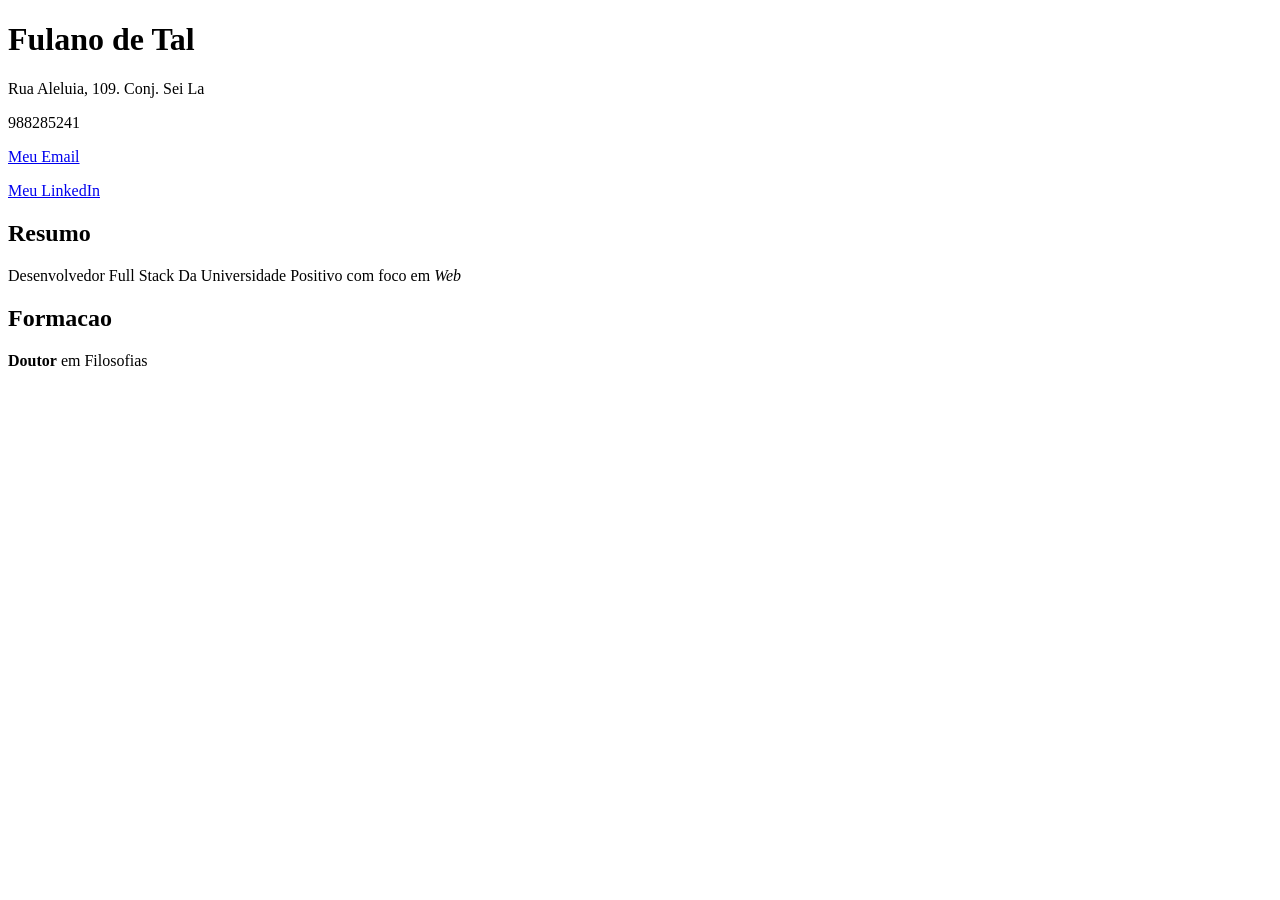
==== index.html @ c2abfbc9 "Add files via upload" ====
<!DOCTYPE html>
<html lang="pt=br">
    <head>
        <meta charset="UTF-8">
        <title>Curriculo Fulano de Tal</title>
    </head>
    <body>
        <div id="cabecalho">
            <h1>Fulano de Tal</h1>
            <p>Rua Aleluia, 109. Conj. Sei La</p>
            <p>988285241</p>
            <p>
                <a href="mailto:felipecardos.moura@gmail.com">Meu Email</a>
            </p>
            <p>
                <a href="https://www.linkedin.com/in/fulanodetal">Meu LinkedIn</a>
            </p>
        </div>

        <div>
            <div>
                <h2>Resumo</h2>
                <p>
                    Desenvolvedor Full Stack Da Universidade Positivo com foco em <i>Web</i>
                </p>
            </div>
        </div>

        <div id="formacao">
            <h2>Formacao</h2>
            <p>
                <b>Doutor</b> em Filosofias
            </p>
        </div>
    </body>
</html>
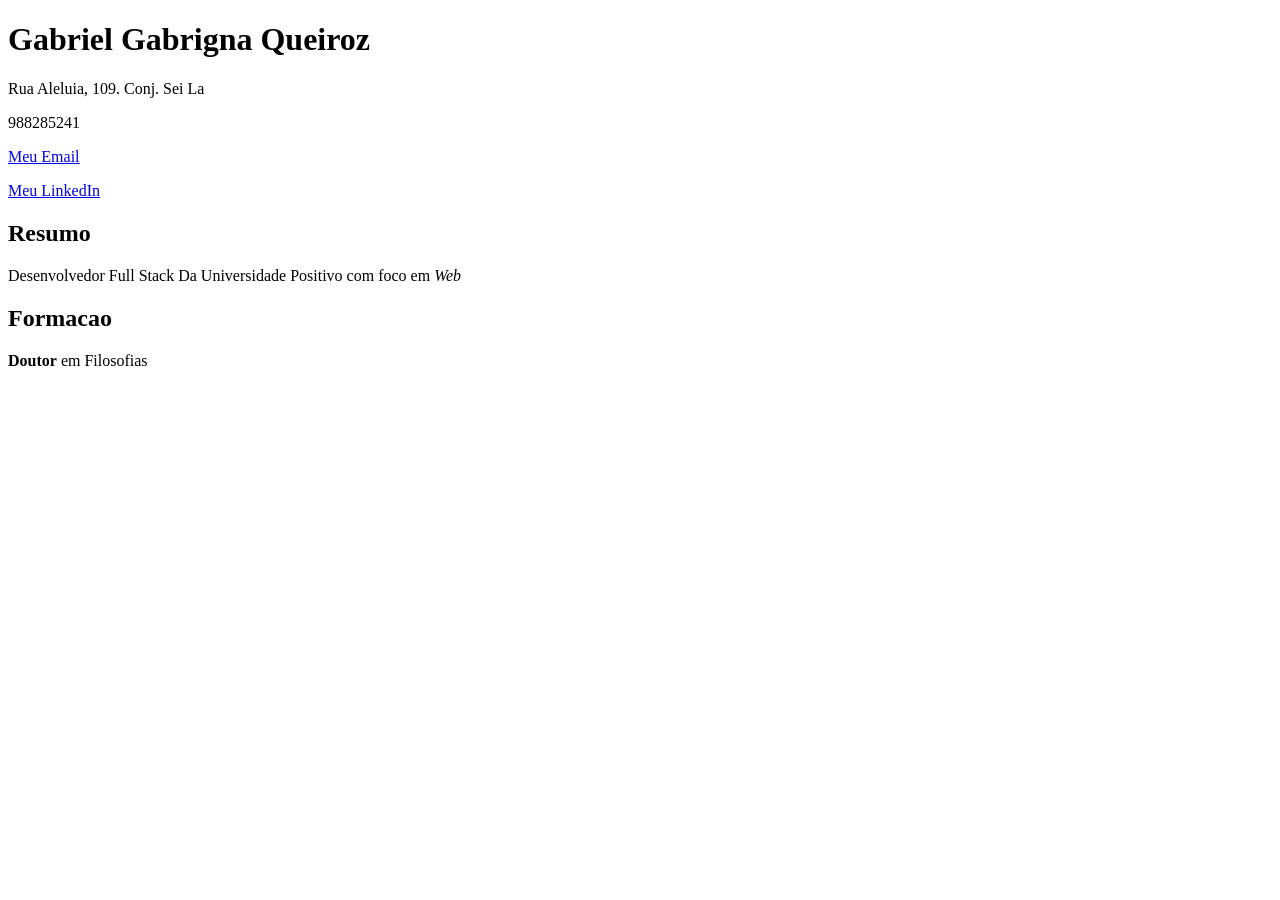
==== commit 05165f38: "Update index.html" ====
--- a/index.html
+++ b/index.html
@@ -2,15 +2,15 @@
 <html lang="pt=br">
     <head>
         <meta charset="UTF-8">
-        <title>Curriculo Fulano de Tal</title>
+        <title>Curriculo Gabriel Gabrigna Queiroz</title>
     </head>
     <body>
         <div id="cabecalho">
-            <h1>Fulano de Tal</h1>
+            <h1>Gabriel Gabrigna Queiroz</h1>
             <p>Rua Aleluia, 109. Conj. Sei La</p>
             <p>988285241</p>
             <p>
-                <a href="mailto:felipecardos.moura@gmail.com">Meu Email</a>
+                <a href="mailto:gabrignaa@gmail.com">Meu Email</a>
             </p>
             <p>
                 <a href="https://www.linkedin.com/in/fulanodetal">Meu LinkedIn</a>
